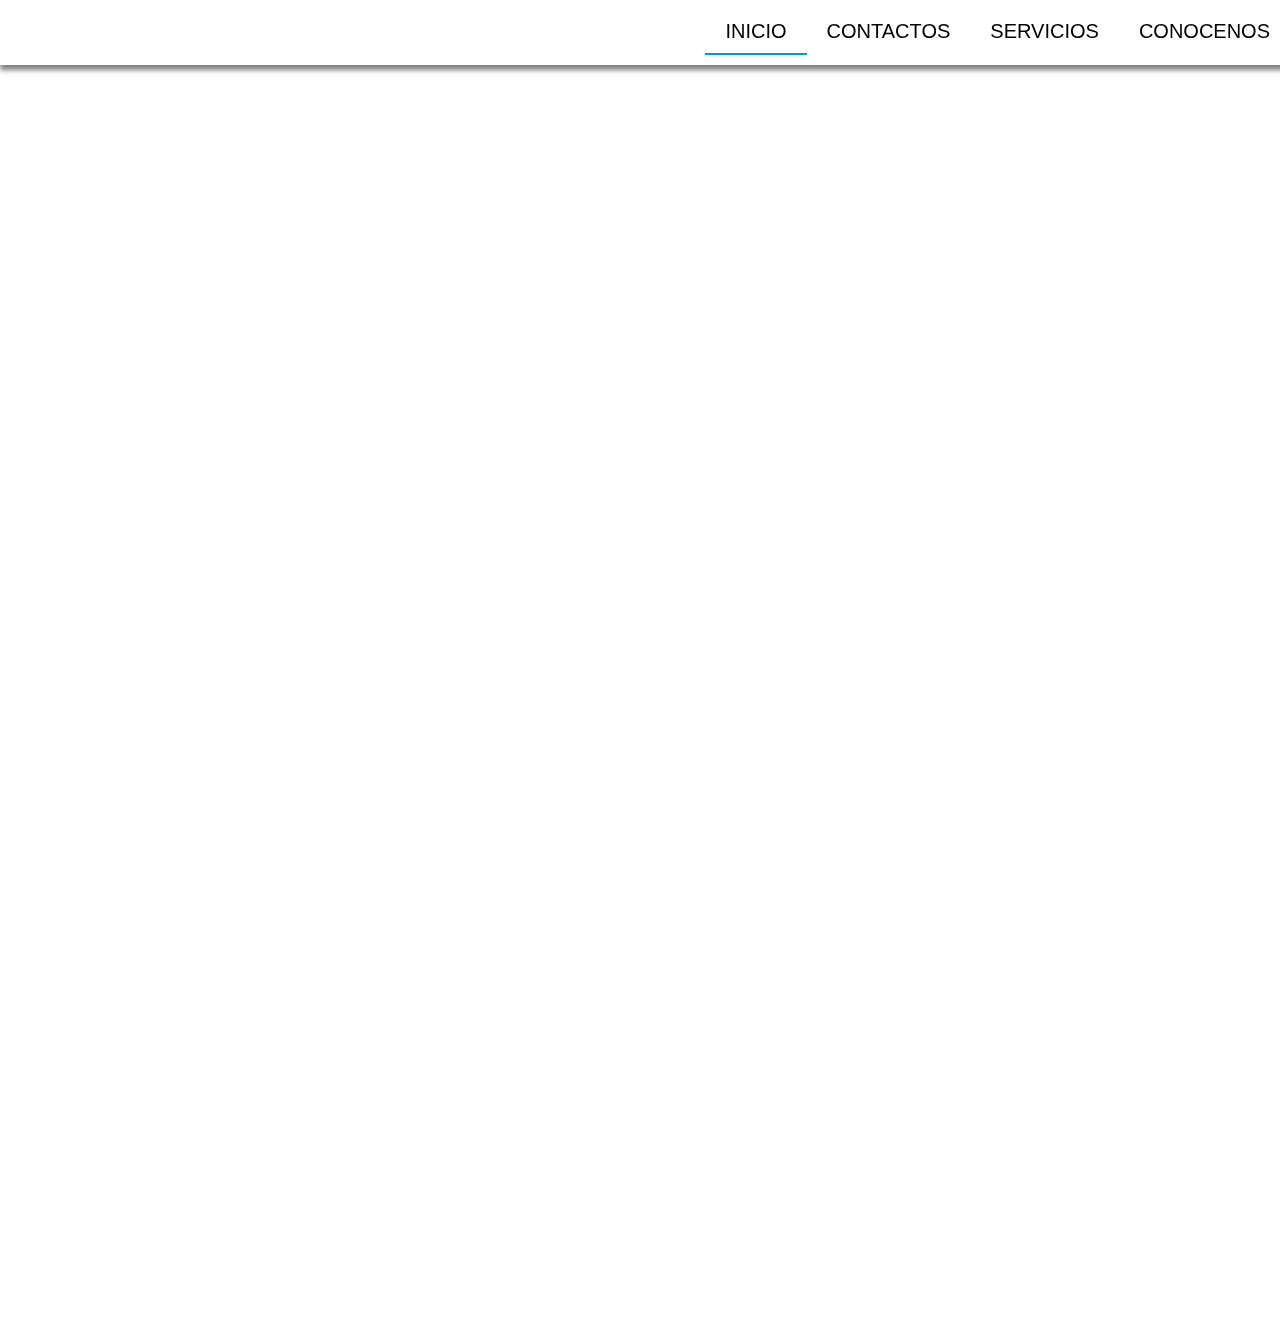
==== index.html @ 73c9e0f0 "Update and rename Inicio.html to index.html" ====
<!DOCTYPE html>
<html lang="en">
<head>
    <meta charset="UTF-8">
    <meta name="viewport" content="width=device-width, initial-scale=1.0">
    <title>BYTE BUSTERS</title>
    <link rel="icon" href="imagenes/logo.ico">
    <link rel="stylesheet" href="General.css">
    <link rel="stylesheet" href="Inicio.css">
    <link href="https://unpkg.com/aos@2.3.1/dist/aos.css" rel="stylesheet">
</head>
<body>

    
    <div class="head">
        <a href="Home.html"class="logo"><img src="imagenes/cabecera.png" alt="" class="logo"></a>

        <div  onclick="toggleSidebar()">
            <img class="chat-icon" src="imagenes/Barri.png">
        </div>
    
        <div class="sidebar" id="mySidebar">
            <div class="close-btn" onclick="toggleSidebar()">

            </div>
                <nav class="navbar">
                <a href="Inicio.html" class="Line"><img src="imagenes/Casa1.png" class="loguito" >Inicio</a>
                <a href="Contactanos.html" ><img src="imagenes/Celu.png" class="loguito">Contactos</a>
                <a href="Servicios.html"><img src="imagenes/llave.svg" class="loguito">Servicios</a>
                <a href="Conocenos.html"><img src="imagenes/logo vector.svg" class="loguito">Conocenos</a>
                
                </ul>
                </nav>
        </div>
    </div>
    <header class="header">
        <h1>BYTE BUSTERS</h1>  
        <p>MANTENIMIENTO DE EQUIPOS, PAGINAS WEB E INSTALACIÓN DE REDES
        </p>
    </header>
    <br>
    <br>
    <article>
        <div data-aos="fade-up">
        <h2>Técnicos Especializados en <br>Manejo de Equipos y Comunicaciones</h2>
        <br>
        <p class="parrafo">En Byte Busters, somos técnicos en sistemas, dedicados solucionar problemas en el área de computación e informatica  del entorno. Brindamos nuestros servicios ayudando al crecimiento de las empresas desde los campos de diseño de paginas web, asesoría técnica, mantenimiento de equipo.
        </p>
        </div>
        <br>
        <h2 data-aos="fade-up"> Nuestra Experiencia:</h2>
        <br>
        <ul data-aos="fade-up">
            <li><b>Mantenimiento y Reparación de Equipos:</b> Ofrecemos un servicio seguro y confiable, garantizando el cuidado, limpieza y restauracion de tu equipo
                <br><img class="uno" src="imagenes/servicio3.jpg" alt="">
                
            </li>
            <br>
            <br>
            <li><b>Creacion de Paginas Web:</b> Garantizamos la eficiencia de nuestros productos entregando paginas de la mas alta calidad
                <br><img class="uno" src="imagenes/Inicio2.jpg"> 
                    
            </li>
            <br>
            <br>
            <li><b>Instalacion de Redes:</b> Nuestro servicio ofrece conexiones estables, bridando redes seguras y fuertes.
                <br><img class="uno" src="imagenes/Inicio1.jpg"> 

            </li>
    </article>
    <script src="El scripgt.js" defer></script>
    <script src="https://unpkg.com/aos@2.3.1/dist/aos.js"></script>
</body>

</html>
---- General.css ----
*{
    margin: 0%;
    padding: 0%;
    font-size: 100%;
    font-family: sans-serif;
    text-decoration: none;
}
.loguito{
    display: none;
}
.Line{
    border-bottom: solid 2px #009CC4;
}
.pagina {
    text-align: center;
}
.head {
    display: flex;
    align-items: center;
    justify-content: space-between;
    height: 65px;
    background-color: white;
    position: fixed;
    width: 100%;
    padding-left: 10px;
    box-shadow: 0px 5px 5px rgba(0, 0, 0, 0.5);
    z-index: 400;
}
.logo{ 
    width: auto;
    height: 50px;
    }
.chat-icon{
    visibility: hidden;
    display: none;
}

.navbar {
    display: flex;
    list-style: none;
    padding: 0;
    margin: 0;
  }
  
.navbar a {
    display: block;
    padding-left: 20px;
    padding-right: 20px;
    color: black;
    text-decoration: none;
    text-transform: uppercase;
    font-size: 20px;
    padding-top: 10px;
    padding-bottom: 10px;
  }
  
.navbar a:hover {
    color: #FDBC00;
  }
.header{
    height: 50vh !important;
    display: flex;
    position: relative;
    color: white;
    flex-direction: column;
    justify-content: center;
    align-items: center;
    box-shadow: none;
    padding-left: 100px;
    padding-right: 100px;
    z-index: 4;
}
.header h1{
    margin-bottom: 40px;
    font-size: 50px;
    text-transform: uppercase;
    color:white;
    position: relative;
}
.header p{
    font-size: 20px;  
    text-align: justify;
}
.header::before {
    content: '';
    background-image: url(imagenes/Barra2.jpg);
    background-size: cover; 
    opacity: 0.75;
    position: absolute;
    top: 0;
    left: 0;
    width: 100%;
    height: 50vh;
    z-index: -1;
  } 
  @media (min-width: 1px) and (max-width: 1023px){
    .chat-icon {
    height: 36px;
    width: 52.8px;
    cursor: pointer;
    position: fixed;
    right: 10px;
    text-align: center;
    z-index: 9000;
    top: 4.5px;
    visibility: visible;
    display: flex;
}


.sidebar {
    height: 100%;
    width: 0;
    position: fixed;
    top: 0;
    right: 0;
    background-color: white;
    transition: 1s;
    z-index: 300;
}

.navbar{
    display: flex;
    flex-direction: column;
    align-items: flex-start;
    margin-top: 50px;
  }
.navbar a{
    padding: 10px 20px;
    color: black;
    font-size: 20px;    
  }
.head {
    display: flex;
    align-items: center;
    justify-content: space-between;
    height: 45px;
    background-color: white;
    position: fixed;
    width: 100%;
    padding-left: 10px;
    box-shadow: 0px 5px 5px rgba(0, 0, 0, 0.5);
    z-index: 400;
}
.logo{ 
    width: auto;
    height: 40px;
    }
.loguito{
    height: 20px; 
    width: auto;
    padding-right: 5px;
    display: inline-block;
    }
    
}
---- Inicio.css ----
article h2 {
    text-align: center;
    font-size: 6vh;
  }
  
  article h2::first-line {
    color: #009CC4;
    font-family: Arial, Helvetica, sans-serif;
  }
  
  .parrafo,
  ul {
    font-family: 'Montserrat', sans-serif;
    color: #000;
    font-size: 18px;
    line-height: 1.6;
    margin-bottom: 20px;
    margin-left: 18%;
    margin-right: 18%;
    text-align: center;
  }
  
  li img {
    transition-duration: 2s;
    border-radius: 12px;
  }
  
  li img:hover {
    box-shadow: 5px 5px 10px rgba(26, 153, 3, 0.519);
    border-radius: 15px;
    transform: scale(1.02);
  }
  
  .uno {
    width: 35%;
    height: auto;
    margin: 10px;
  }
  
  
  ul {
    list-style-image: url("imagenes/viñeta.svg");
  }
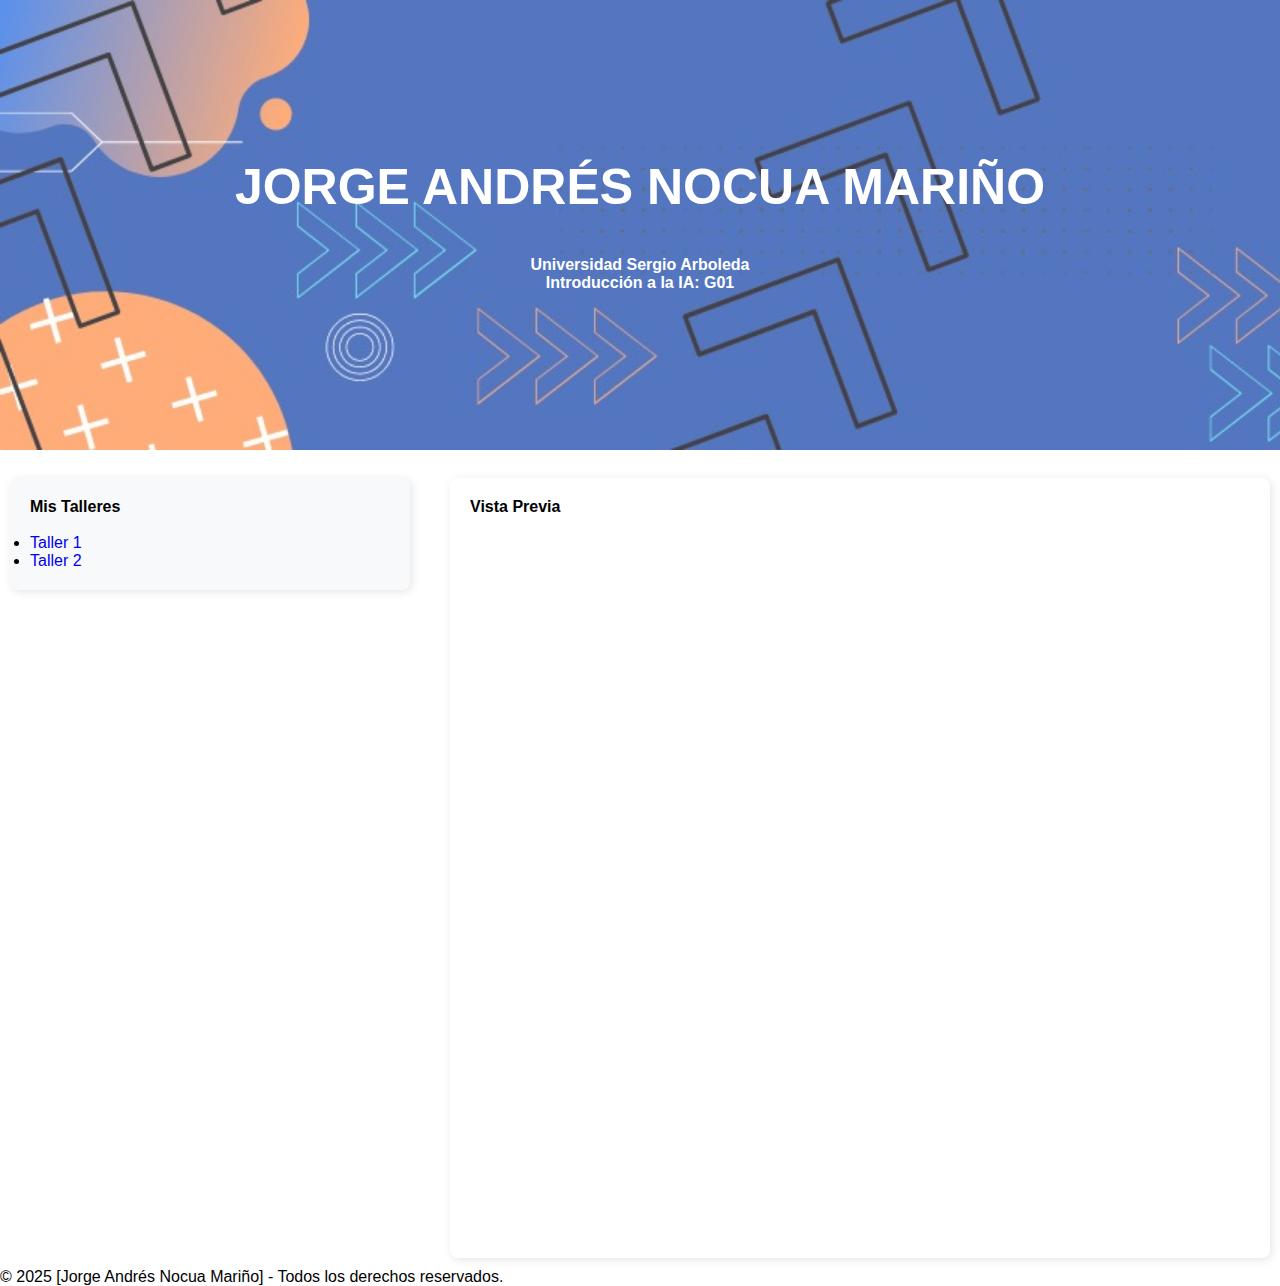
==== commit e9aa719d: "Add files via upload" ====
--- a/index.html
+++ b/index.html
@@ -1,75 +1,45 @@
 <!DOCTYPE html>
-<html lang="en">
+<html lang="es">
 <head>
     <meta charset="UTF-8">
     <meta name="viewport" content="width=device-width, initial-scale=1.0">
-    <title>BYTE BUSTERS</title>
-    <link rel="icon" href="imagenes/logo.ico">
+    <title>Jorge Andrés Nocua Mariño</title>
+    <link rel="icon" href="IA.ico">
     <link rel="stylesheet" href="General.css">
-    <link rel="stylesheet" href="Inicio.css">
     <link href="https://unpkg.com/aos@2.3.1/dist/aos.css" rel="stylesheet">
 </head>
 <body>
-
-    
-    <div class="head">
-        <a href="Home.html"class="logo"><img src="imagenes/cabecera.png" alt="" class="logo"></a>
-
-        <div  onclick="toggleSidebar()">
-            <img class="chat-icon" src="imagenes/Barri.png">
-        </div>
-    
-        <div class="sidebar" id="mySidebar">
-            <div class="close-btn" onclick="toggleSidebar()">
-
-            </div>
-                <nav class="navbar">
-                <a href="Inicio.html" class="Line"><img src="imagenes/Casa1.png" class="loguito" >Inicio</a>
-                <a href="Contactanos.html" ><img src="imagenes/Celu.png" class="loguito">Contactos</a>
-                <a href="Servicios.html"><img src="imagenes/llave.svg" class="loguito">Servicios</a>
-                <a href="Conocenos.html"><img src="imagenes/logo vector.svg" class="loguito">Conocenos</a>
-                
-                </ul>
-                </nav>
-        </div>
-    </div>
     <header class="header">
-        <h1>BYTE BUSTERS</h1>  
-        <p>MANTENIMIENTO DE EQUIPOS, PAGINAS WEB E INSTALACIÓN DE REDES
-        </p>
+        <h1>Jorge Andrés Nocua Mariño</h1>
+        <h2>Universidad Sergio Arboleda</h2>
+        <h2>Introducción a la IA: G01</h2>
     </header>
     <br>
-    <br>
-    <article>
-        <div data-aos="fade-up">
-        <h2>Técnicos Especializados en <br>Manejo de Equipos y Comunicaciones</h2>
-        <br>
-        <p class="parrafo">En Byte Busters, somos técnicos en sistemas, dedicados solucionar problemas en el área de computación e informatica  del entorno. Brindamos nuestros servicios ayudando al crecimiento de las empresas desde los campos de diseño de paginas web, asesoría técnica, mantenimiento de equipo.
-        </p>
+    <section class="talleres-container">
+        <div class="talleres-lista">
+            <h2>Mis Talleres</h2>
+            <br>
+            <ul>
+                <li><a href="#" onclick="mostrarVistaPrevia('1zXp9GeEdcW2Xne7QbYCFpznyr5WtfNDd')">Taller 1</a></li>
+                <li><a href="#" onclick="mostrarVistaPrevia('1Kb56I8Xrw6O4ufvbORSDW8FDbWwCaZ92')">Taller 2</a></li>
+            </ul>
         </div>
-        <br>
-        <h2 data-aos="fade-up"> Nuestra Experiencia:</h2>
-        <br>
-        <ul data-aos="fade-up">
-            <li><b>Mantenimiento y Reparación de Equipos:</b> Ofrecemos un servicio seguro y confiable, garantizando el cuidado, limpieza y restauracion de tu equipo
-                <br><img class="uno" src="imagenes/servicio3.jpg" alt="">
-                
-            </li>
+        <div class="vista-previa">
+            <h2>Vista Previa</h2>
             <br>
-            <br>
-            <li><b>Creacion de Paginas Web:</b> Garantizamos la eficiencia de nuestros productos entregando paginas de la mas alta calidad
-                <br><img class="uno" src="imagenes/Inicio2.jpg"> 
-                    
-            </li>
-            <br>
-            <br>
-            <li><b>Instalacion de Redes:</b> Nuestro servicio ofrece conexiones estables, bridando redes seguras y fuertes.
-                <br><img class="uno" src="imagenes/Inicio1.jpg"> 
+            <iframe id="vistaPrevia" src="" width="100%" height="700px"></iframe>
+        </div>
+    </section>
+    
+    <footer class="bg-dark text-white text-center py-3">
+        <p>&copy; 2025 [Jorge Andrés Nocua Mariño] - Todos los derechos reservados.</p>
+    </footer>
 
-            </li>
-    </article>
-    <script src="El scripgt.js" defer></script>
     <script src="https://unpkg.com/aos@2.3.1/dist/aos.js"></script>
+    <script>
+        function mostrarVistaPrevia(id) {
+            document.getElementById('vistaPrevia').src = `https://drive.google.com/file/d/${id}/preview`;
+        }
+    </script>
 </body>
-
-</html>
+</html>--- a/General.css
+++ b/General.css
@@ -83,7 +83,7 @@
 }
 .header::before {
     content: '';
-    background-image: url(imagenes/Barra2.jpg);
+    background-image: url(header.jpg);
     background-size: cover; 
     opacity: 0.75;
     position: absolute;
@@ -93,64 +93,31 @@
     height: 50vh;
     z-index: -1;
   } 
-  @media (min-width: 1px) and (max-width: 1023px){
-    .chat-icon {
-    height: 36px;
-    width: 52.8px;
-    cursor: pointer;
-    position: fixed;
-    right: 10px;
-    text-align: center;
-    z-index: 9000;
-    top: 4.5px;
-    visibility: visible;
+  .talleres-container {
     display: flex;
+    justify-content: space-between;
+    align-items: flex-start;
+    gap: 40px;
+    margin: 10px;
 }
 
-
-.sidebar {
-    height: 100%;
-    width: 0;
-    position: fixed;
-    top: 0;
-    right: 0;
-    background-color: white;
-    transition: 1s;
-    z-index: 300;
+.talleres-lista {
+    width: 30%;
+    background-color: #f8f9fa;
+    padding: 20px;
+    border-radius: 8px;
+    box-shadow: 2px 2px 10px rgba(0, 0, 0, 0.1);
 }
 
-.navbar{
-    display: flex;
-    flex-direction: column;
-    align-items: flex-start;
-    margin-top: 50px;
-  }
-.navbar a{
-    padding: 10px 20px;
-    color: black;
-    font-size: 20px;    
-  }
-.head {
-    display: flex;
-    align-items: center;
-    justify-content: space-between;
-    height: 45px;
-    background-color: white;
-    position: fixed;
-    width: 100%;
-    padding-left: 10px;
-    box-shadow: 0px 5px 5px rgba(0, 0, 0, 0.5);
-    z-index: 400;
+.vista-previa {
+    width: 65%;
+    background-color: #ffffff;
+    padding: 20px;
+    border-radius: 8px;
+    box-shadow: 2px 2px 10px rgba(0, 0, 0, 0.1);
 }
-.logo{ 
-    width: auto;
-    height: 40px;
-    }
-.loguito{
-    height: 20px; 
-    width: auto;
-    padding-right: 5px;
-    display: inline-block;
-    }
-    
+
+.vista-previa iframe {
+    border: none;
+    border-radius: 5px;
 }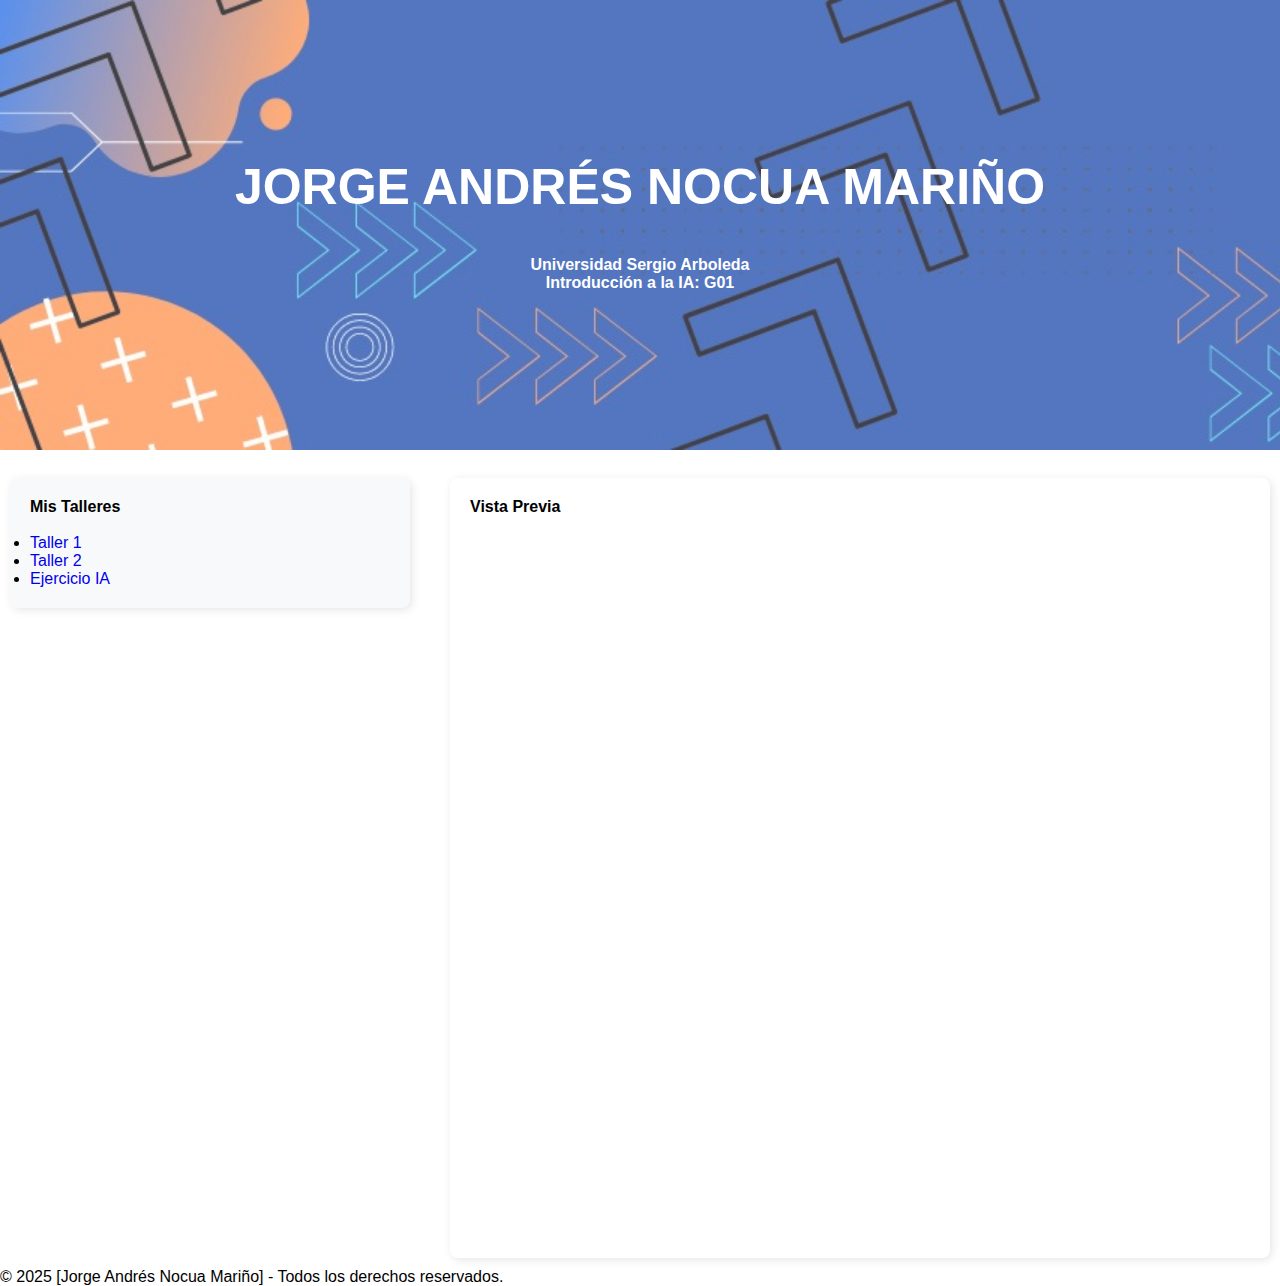
==== commit 47666fd3: "Update index.html" ====
--- a/index.html
+++ b/index.html
@@ -22,6 +22,7 @@
             <ul>
                 <li><a href="#" onclick="mostrarVistaPrevia('1zXp9GeEdcW2Xne7QbYCFpznyr5WtfNDd')">Taller 1</a></li>
                 <li><a href="#" onclick="mostrarVistaPrevia('1Kb56I8Xrw6O4ufvbORSDW8FDbWwCaZ92')">Taller 2</a></li>
+                <li><a href="#" onclick="mostrarVistaPrevia('1B9GgXis1l3NHYPv5BqhENTS3ffGr-M49')">Ejercicio IA</a></li>
             </ul>
         </div>
         <div class="vista-previa">
@@ -42,4 +43,4 @@
         }
     </script>
 </body>
-</html>+</html>
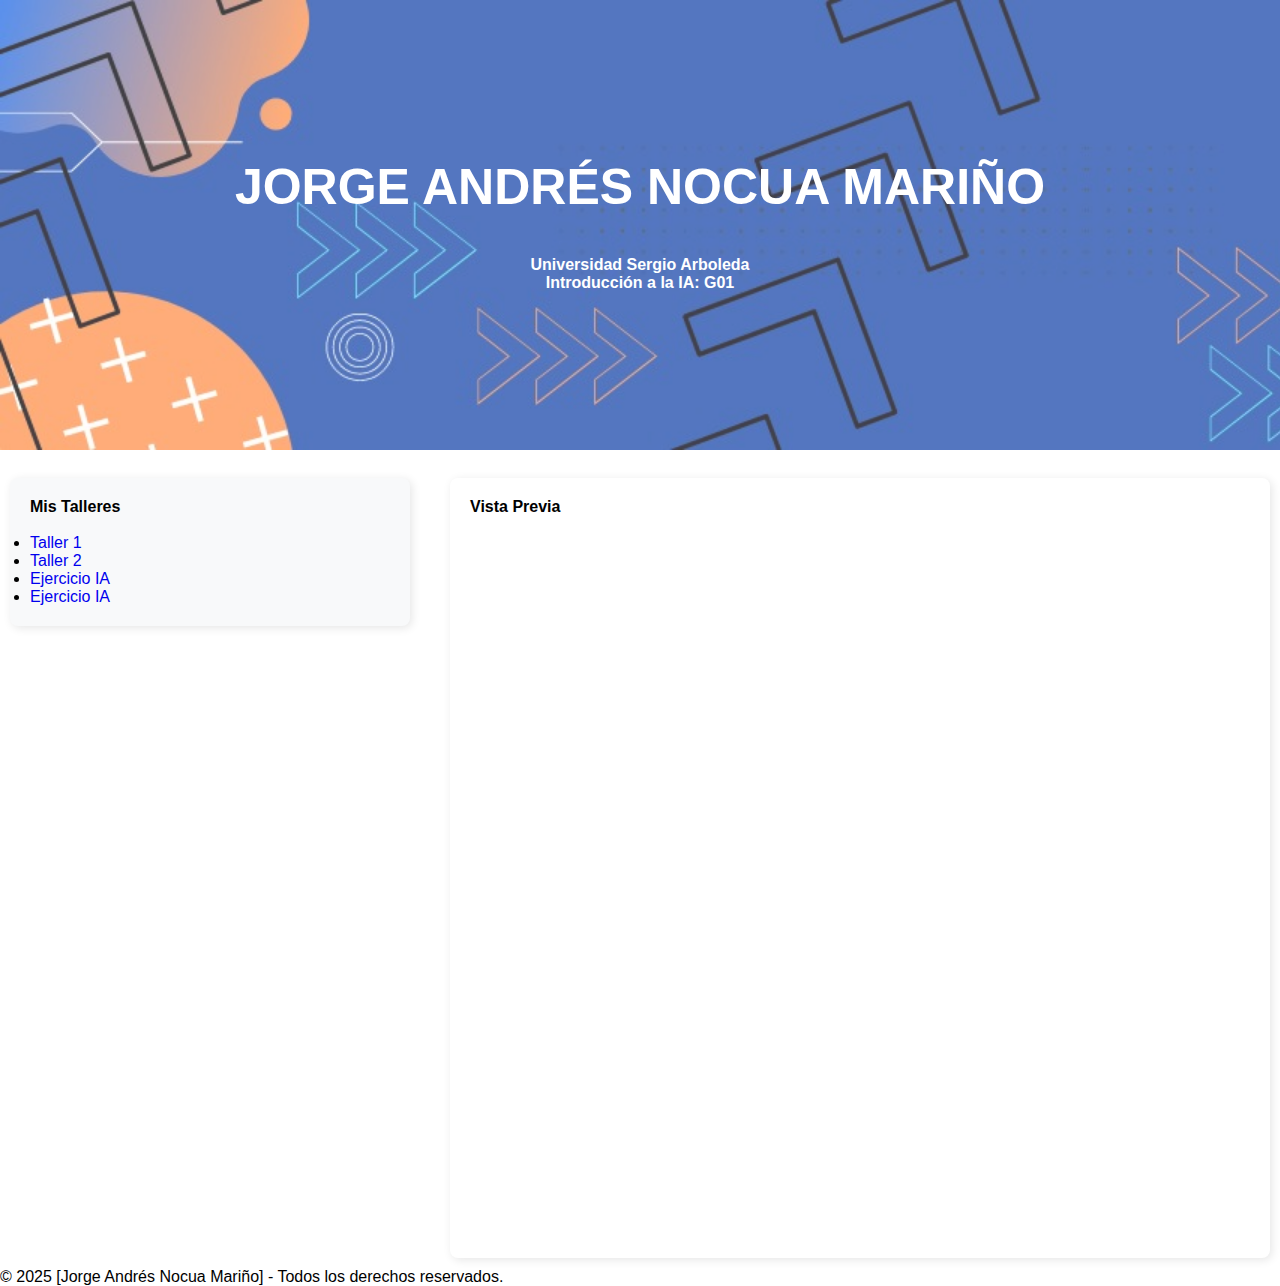
==== commit ff51092a: "Update index.html" ====
--- a/index.html
+++ b/index.html
@@ -23,6 +23,7 @@
                 <li><a href="#" onclick="mostrarVistaPrevia('1zXp9GeEdcW2Xne7QbYCFpznyr5WtfNDd')">Taller 1</a></li>
                 <li><a href="#" onclick="mostrarVistaPrevia('1Kb56I8Xrw6O4ufvbORSDW8FDbWwCaZ92')">Taller 2</a></li>
                 <li><a href="#" onclick="mostrarVistaPrevia('1B9GgXis1l3NHYPv5BqhENTS3ffGr-M49')">Ejercicio IA</a></li>
+                <li><a href="#" onclick="mostrarVistaPrevia('1qinkDEUIvce_8AlcjdRPPYJo7C8pspWH')">Ejercicio IA</a></li>
             </ul>
         </div>
         <div class="vista-previa">
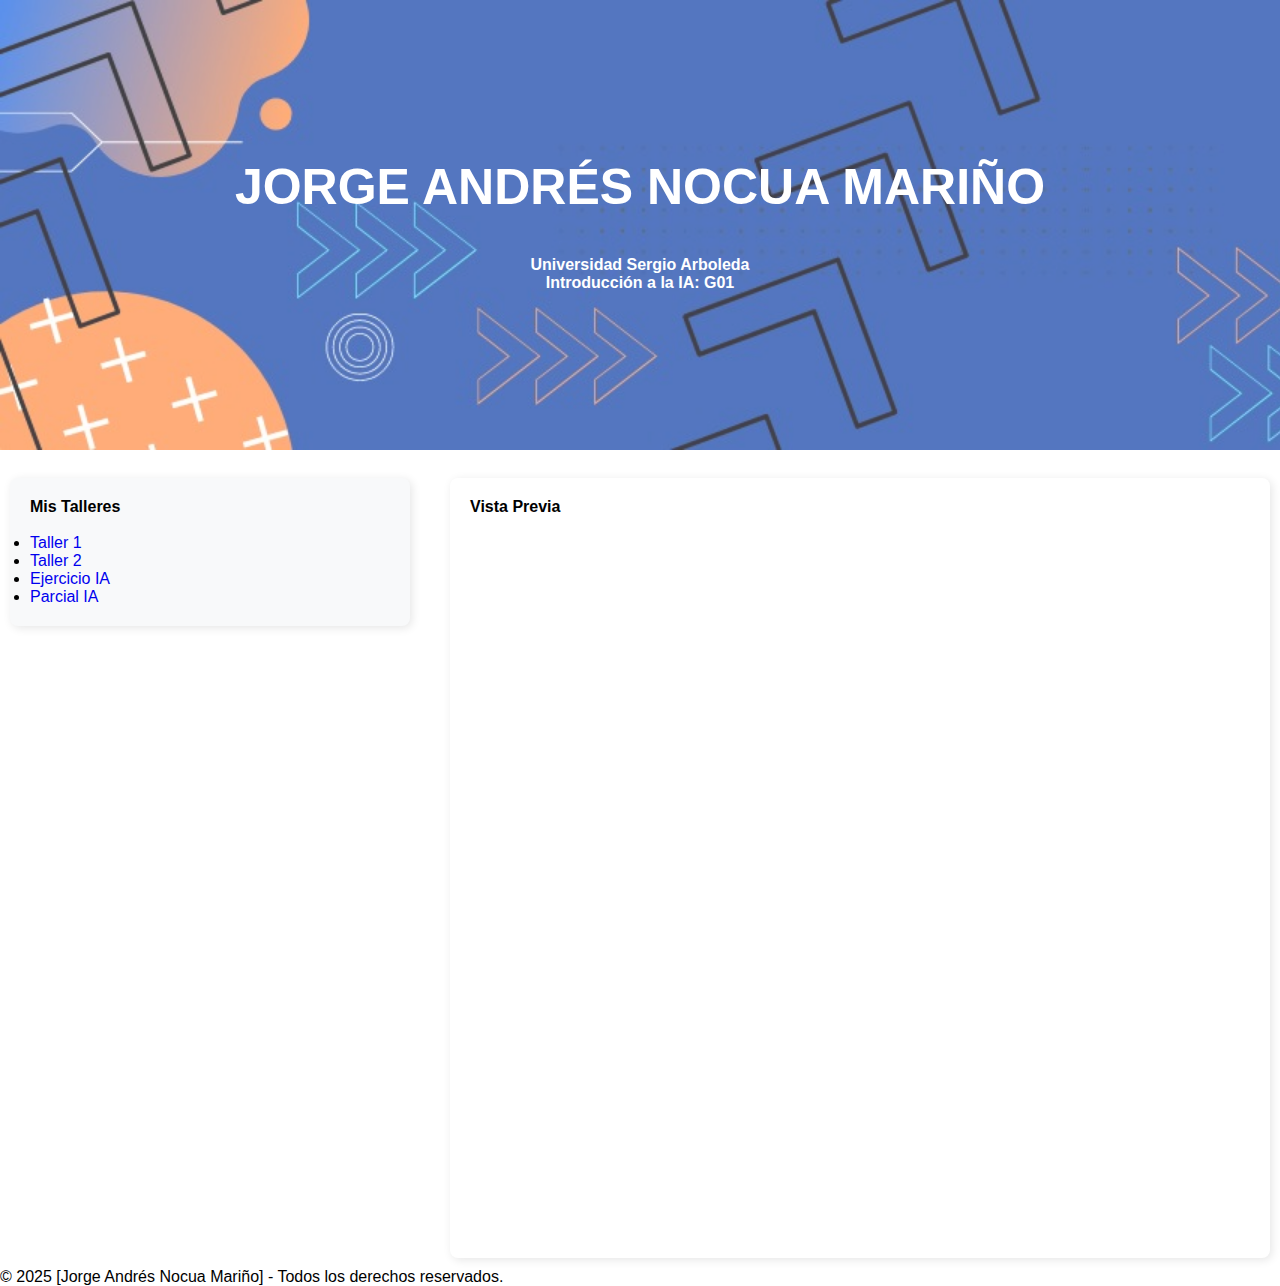
==== commit 4f674ed2: "Update index.html" ====
--- a/index.html
+++ b/index.html
@@ -23,7 +23,7 @@
                 <li><a href="#" onclick="mostrarVistaPrevia('1zXp9GeEdcW2Xne7QbYCFpznyr5WtfNDd')">Taller 1</a></li>
                 <li><a href="#" onclick="mostrarVistaPrevia('1Kb56I8Xrw6O4ufvbORSDW8FDbWwCaZ92')">Taller 2</a></li>
                 <li><a href="#" onclick="mostrarVistaPrevia('1B9GgXis1l3NHYPv5BqhENTS3ffGr-M49')">Ejercicio IA</a></li>
-                <li><a href="#" onclick="mostrarVistaPrevia('1qinkDEUIvce_8AlcjdRPPYJo7C8pspWH')">Ejercicio IA</a></li>
+                <li><a href="#" onclick="mostrarVistaPrevia('1qinkDEUIvce_8AlcjdRPPYJo7C8pspWH')">Parcial IA</a></li>
             </ul>
         </div>
         <div class="vista-previa">
